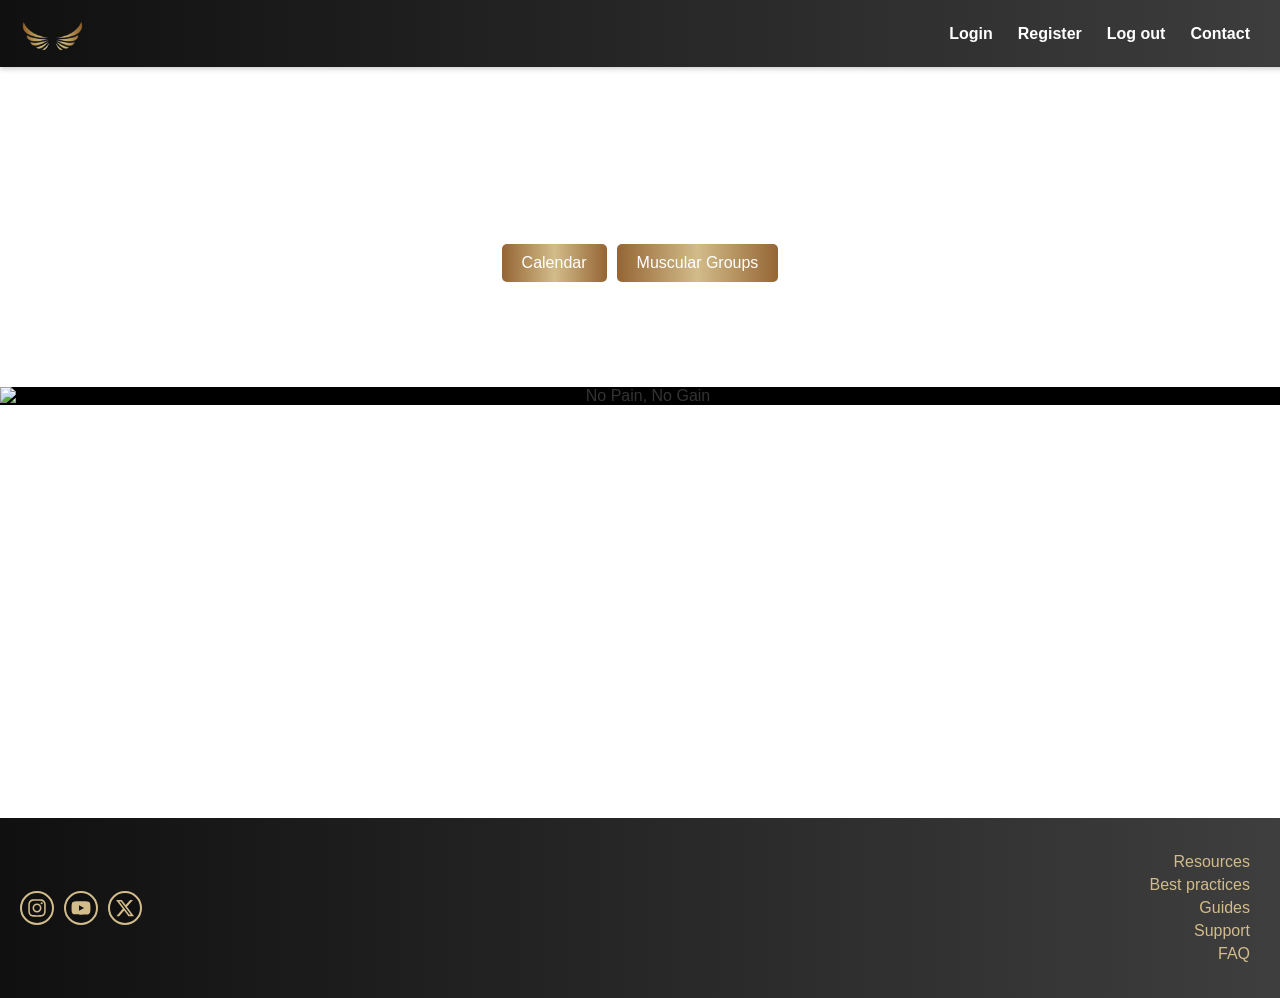
==== code/html/index.html @ fb9ef6e9 "html update" ====
<!DOCTYPE html>
<html lang="en">
<head>
    <meta charset="UTF-8">
    <meta name="viewport" content="width=device-width, initial-scale=1.0">
    <title>KnowGYM - Your Sports Agenda</title>
    <link rel="stylesheet" href="../css/style.css">
    <link rel="icon" href="../../img/logo-wings.ico" type="image/x-icon">
</head>
<body>

    <header>
        <a href="index.html">
            <!--<img src="../../img/logo-wings.png" alt="Logo">-->
            <svg xmlns="http://www.w3.org/2000/svg" xmlns:xlink="http://www.w3.org/1999/xlink" width="65" height="43" viewBox="0 0 194 128">
                <image xlink:href="[data-uri]" />
            </svg>
        </a>
        <div class="menu-toggle" onclick="toggleMenu()">
            <img src="../../img/burger-menu.svg" alt="menu" />
    
        </div>
        <ul class="nav-links">
                <!-- Si el usuario no está logeado, muestra Login y Register -->
                <li><a href="forms.html?form=login">Login</a></li>
                <li><a href="forms.html?form=register">Register</a></li>
                <!-- Si el usuario está logeado, muestra "Darse de baja" -->
                <li><a href="index.html" onclick="logoutUser()">Log out</a></li>
            </li>
            <li><a href="#">Contact</a></li>
        </ul>
        <script src="../js/menu.js"></script>
    
    </header>
    
    <section class="hero">
        <h1>KnowGYM</h1>
        <p>Your sports agenda</p>
        <div class="buttons">
            <button onclick="window.location.href='calendar.html'"">Calendar</button>
            <button onclick="window.location.href='muscle.html'">Muscular Groups</button>
        </div>
        <p id="calendar-warning" class="hidden">⚠️ Login is required to access the calendar</p>
    </section>

    <section class="image-banner">
    <picture>
        <source srcset="../../img/sentenses-movil.jpg" media="(max-width: 440px)">
        <img src="../../img/sentenses.jpg" alt="No Pain, No Gain">
    </picture>
    </section>

    <section class="why-section">
        <h2>¿Por qué hemos decidido crear esta página?</h2>
        <p>Sabemos que, para muchas personas, mantener una rutina constante y variada en el gimnasio puede ser un desafío. Falta de organización, incertidumbre sobre qué ejercicios realizar o simplemente la falta de herramientas prácticas para planificar sus entrenamientos, son problemas comunes que queríamos resolver.</p>
        <p>Con nuestra plataforma, buscamos empoderar a cada usuario para que tome el control de su propio progreso, ofreciendo una herramienta intuitiva y funcional que se adapte tanto a principiantes como a deportistas avanzados.</p>
        <p>Nuestra web no es solo una herramienta, es tu compañera en el camino hacia tus metas deportivas. Creemos en el poder de la planificación como clave para el éxito, y estamos comprometidos a ofrecerte todo lo necesario para que aproveches al máximo cada entrenamiento.</p>
        <p>Te invitamos a descubrir cómo nuestra plataforma puede marcar la diferencia en tu rutina diaria y ayudarte a llevar tu rendimiento al siguiente nivel.</p>
    </section>

    <footer>
        <!-- https://fontawesome.com -->
        <div class="social-media-links">
            <a href="https://www.instagram.com" target="_blank" class="social-icon instagram">
                <svg xmlns="http://www.w3.org/2000/svg" viewBox="0 0 448 512" class="icon">
                    <path d="M224.1 141c-63.6 0-114.9 51.3-114.9 114.9s51.3 114.9 114.9 114.9S339 319.5 339 255.9 287.7 141 224.1 141zm0 189.6c-41.1 0-74.7-33.5-74.7-74.7s33.5-74.7 74.7-74.7 74.7 33.5 74.7 74.7-33.6 74.7-74.7 74.7zm146.4-194.3c0 14.9-12 26.8-26.8 26.8-14.9 0-26.8-12-26.8-26.8s12-26.8 26.8-26.8 26.8 12 26.8 26.8zm76.1 27.2c-1.7-35.9-9.9-67.7-36.2-93.9-26.2-26.2-58-34.4-93.9-36.2-37-2.1-147.9-2.1-184.9 0-35.8 1.7-67.6 9.9-93.9 36.1s-34.4 58-36.2 93.9c-2.1 37-2.1 147.9 0 184.9 1.7 35.9 9.9 67.7 36.2 93.9s58 34.4 93.9 36.2c37 2.1 147.9 2.1 184.9 0 35.9-1.7 67.7-9.9 93.9-36.2 26.2-26.2 34.4-58 36.2-93.9 2.1-37 2.1-147.8 0-184.8zM398.8 388c-7.8 19.6-22.9 34.7-42.6 42.6-29.5 11.7-99.5 9-132.1 9s-102.7 2.6-132.1-9c-19.6-7.8-34.7-22.9-42.6-42.6-11.7-29.5-9-99.5-9-132.1s-2.6-102.7 9-132.1c7.8-19.6 22.9-34.7 42.6-42.6 29.5-11.7 99.5-9 132.1-9s102.7-2.6 132.1 9c19.6 7.8 34.7 22.9 42.6 42.6 11.7 29.5 9 99.5 9 132.1s2.7 102.7-9 132.1z"/>
                </svg>
            </a>
            <a href="https://www.youtube.com" target="_blank" class="social-icon youtube">
                <svg xmlns="http://www.w3.org/2000/svg" viewBox="0 0 576 512" class="icon">
                    <path d="M549.655 124.083c-6.281-23.781-24.844-42.375-48.625-48.656C465.78 64 288 64 288 64s-177.78 0-212.03 11.427c-23.781 6.281-42.344 24.875-48.625 48.656C16.928 161.282 16 201.458 16 256s.928 94.719 11.345 131.917c6.281 23.781 24.844 42.375 48.625 48.656C110.22 448 288 448 288 448s177.78 0 212.03-11.427c23.781-6.281 42.344-24.875 48.625-48.656C559.072 350.719 560 310.542 560 256s-.928-94.719-11.345-131.917zM232 336V176l144 80-144 80z"/>
                </svg>                
            </a>
            <a href="https://x.com/" target="_blank" class="social-icon x">
                <svg xmlns="http://www.w3.org/2000/svg" viewBox="0 0 512 512" class="icon">
                    <path d="M389.2 48h70.6L305.6 224.2 487 464H345L233.7 318.6 106.5 464H35.8L200.7 275.5 26.8 48H172.4L272.9 180.9 389.2 48zM364.4 421.8h39.1L151.1 88h-42L364.4 421.8z" />
                </svg>
                
            </a>
        </div>
        <div class="footer-links">
            <ul>
                <li><a href="#">Resources</a></li>
                <li><a href="#">Best practices</a></li>
                <li><a href="#">Guides</a></li>
                <li><a href="#">Support</a></li>
                <li><a href="#">FAQ</a></li>
            </ul>
        </div>
    </footer>
    <script src="../js/forms.js"></script>
</body>
</html>
---- code/css/style.css ----
@font-face {
    font-family: 'Neuton';
    src: url('../../fonts/Neuton/Neuton-Regular.ttf') format('truetype');
}

body {
    font-family: Arial, sans-serif;
    margin: 0;
    padding: 0;
    display: flex;
    flex-direction: column;
    min-height: 100vh;
    width: 100vw;
    background-image: url(../../low-poly-grid-haikei.svg);
    color: #333;
}

main {
    flex: 1; /* Hace que el contenido principal ocupe el espacio restante */
}

header {
    background: linear-gradient(to right, #101010, #3E3E3E);
    color: #fff;
    padding: 2.5px 2.5px;
    position: fixed;
    top: 0;
    width: 100%;
    z-index: 10;
    display: flex;
    justify-content: space-between;
    align-items: center;
    box-shadow: 0 2px 5px rgba(0, 0, 0, 0.2);
    padding: 10px 20px;

    &>div.menu-toggle {
        display: none;
        cursor: pointer;
        padding: 10px;
        background: none;
        border: none;

        &>img {
            width: 30px;
            height: 30px;
        }
    }

    &>ul.nav-links {
        display: flex;
        justify-content: flex-end;
        list-style: none;
        padding: 0;
        margin: 0;
        gap: 15px;
        margin-right: 50px;

        &>li {
            margin-left: 10px;

            &>a {
                color: #fff;
                text-decoration: none;
                font-weight: bold;
            }

            &>a:hover {
                color: #d2bc8a;
            }
        }
    }
}


section.hero {
    text-align: center;
    padding: 50px 20px;
    color: #fff;
    margin-top: 50px;
    margin-bottom: 50px;

    &>h1 {
        font-size: 2.5rem;
        margin-bottom: 10px;
    }

    &>p {
        font-size: 1.2rem;
        margin-bottom: 20px;

    }

    &>div.buttons {
        display: flex;
        justify-content: center;

        &>button {
            background: linear-gradient(to right, #956534, #d2bc8a, #956534);
            border: none;
            color: white;
            padding: 10px 20px;
            margin: 5px;
            font-size: 1rem;
            cursor: pointer;
            border-radius: 5px;
            transition: transform 0.2s, background-color 0.2s;
        }

        &>button:hover {
            transform: scale(1.1);
        }

        &>button.disabled {
            background: #444;
            opacity: 0.5;
            border-radius: 5px;
            border: 2px solid #d2bc8a;
            transform: none;
        }


    }

    &>p#calendar-warning {
        display: none;
        color: #d2bc8a;
        font-size: 0.9rem;
        text-align: center;
        position: absolute;
        left: 50%;
        transform: translateX(-50%);
        width: max-content;
    }


    /*& > div.buttons {
        & > button {
            background: linear-gradient(to right, #956534, #d2bc8a, #956534);
            border: none;
            color: white;
            padding: 10px 20px;
            margin: 5px;
            font-size: 1rem;
            cursor: pointer;
            border-radius: 5px;
        }
        & > button:hover {
            transform: scale(1.1);
        }
    }*/
}

section.image-banner {
    background: black;
    text-align: center;

    &>picture>img {
        display: block;
        margin: 0 auto;
    }
}

section.why-section {
    color: white;
    padding: 20px 20px 50px 20px;
    text-align: center;

    &>h2 {
        font-size: 2rem;
        margin-bottom: 20px;
    }

    &>p {
        font-size: 1rem;
        line-height: 1.6;
        margin-bottom: 20px;
    }
}

footer {
    background: linear-gradient(to right, #101010, #3E3E3E);
    color: #fff;
    padding: 20px;
    text-align: right;
    display: flex;
    flex-direction: row;
    justify-content: space-between;
    margin-top: auto;

    &>div.social-media-links {
        display: flex;
        gap: 10px;
        align-items: center;

        &>a.social-icon {
            display: flex;
            justify-content: center;
            align-items: center;
            width: 30px;
            height: 30px;
            border-radius: 50%;
            background-color: #101010;
            border: 2px solid #d2bc8a;
            transition: background-color 0.3s, box-shadow 0.3s;

            &>svg.icon {
                fill: #d2bc8a;
                width: 20px;
                height: 20px;
            }

            &>svg.icon:hover {
                fill: #101010;
            }
        }

        &>a.social-icon:hover {
            background-color: #d2bc8a;
            border-color: #101010;
        }
    }

    &>div.footer-links {
        display: flex;
        justify-content: right;
        flex-wrap: wrap;
        list-style: none;
        padding: 0;

        &>ul {
            list-style: none;
            padding: 0;
            margin: 10px;

            &>li {
                margin: 5px 0;

                &>a {
                    color: #d2bc8a;
                    text-decoration: none;
                }

                &>a:hover {
                    text-decoration: underline;
                }
            }
        }
    }
}

@media screen and (max-width: 440px) {
    header {
        & > div.menu-toggle {
            display: block;
            margin-right: 50px;
            cursor: pointer;
            & > img {
                filter: invert(100%);
            }
        }

        & > ul.nav-links {
            /* Ocultar con animación */
            visibility: hidden;
            opacity: 0;
            transform: translateY(-10px);
            flex-direction: column;
            position: absolute;
            top: 50px;
            right: 10px;
            background: rgba(16, 16, 16, 0.9);
            width: 180px;
            border-radius: 10px;
            box-shadow: 0 4px 6px rgba(0, 0, 0, 0.3);
            padding: 10px 0;
            transition: all 0.3s ease-in-out;
        }

        & > ul.nav-links.show {
            /* Mostrar con animación */
            visibility: visible;
            opacity: 1;
            transform: translateY(0);
            & > li{
                padding: 20px;
            }
        }
    }
}
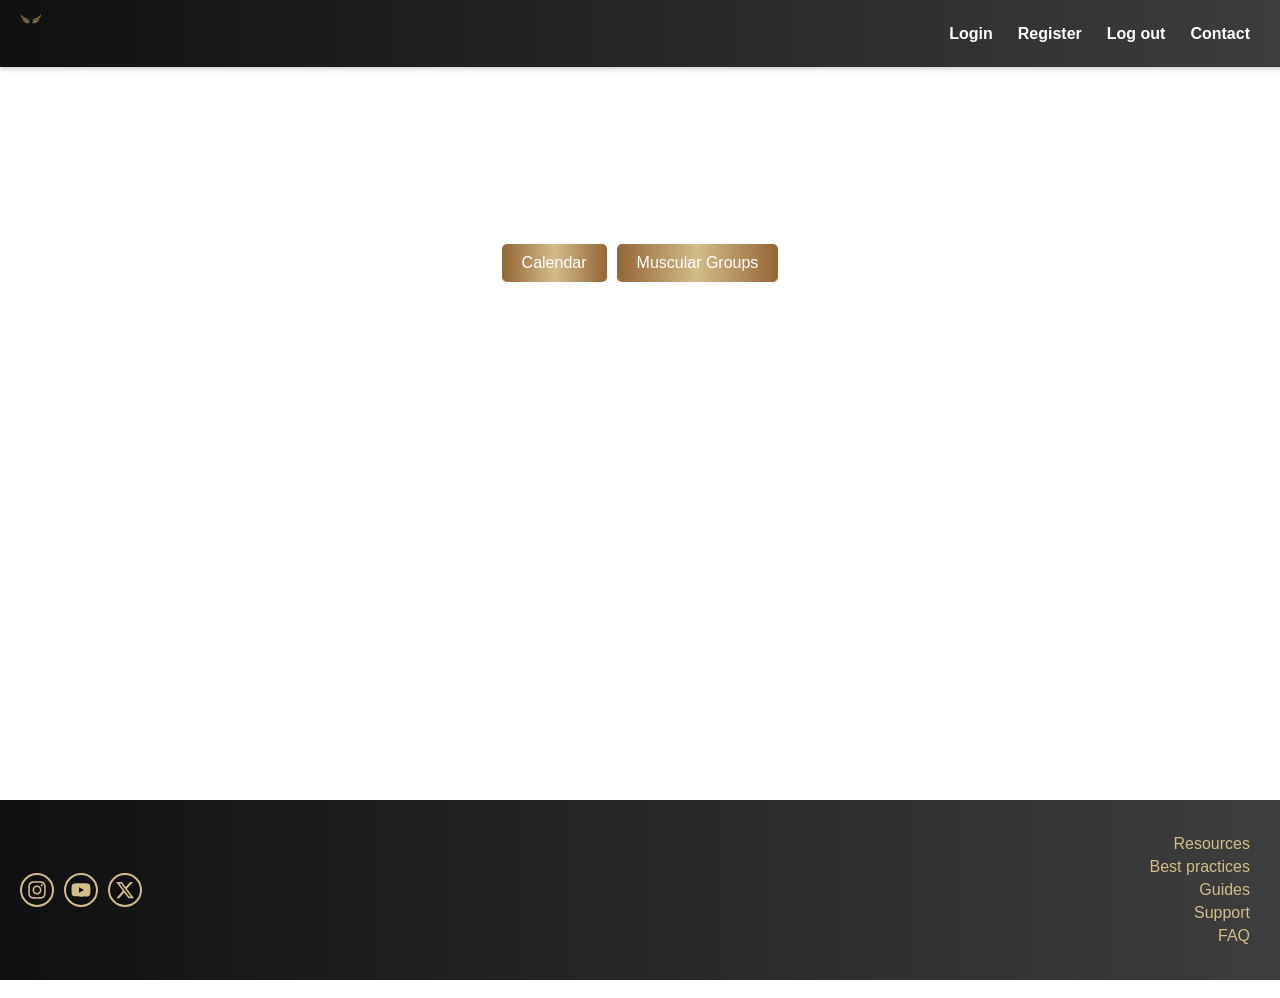
==== commit ca503853: "fixed some errors html" ====
--- a/code/html/index.html
+++ b/code/html/index.html
@@ -13,7 +13,7 @@
         <a href="index.html">
             <!--<img src="../../img/logo-wings.png" alt="Logo">-->
             <svg xmlns="http://www.w3.org/2000/svg" xmlns:xlink="http://www.w3.org/1999/xlink" width="65" height="43" viewBox="0 0 194 128">
-                <image xlink:href="[data-uri]" />
+                <image xlink:href="[data-uri]" width="65" height="43"/>
             </svg>
         </a>
         <div class="menu-toggle" onclick="toggleMenu()">
@@ -26,8 +26,7 @@
                 <li><a href="forms.html?form=register">Register</a></li>
                 <!-- Si el usuario está logeado, muestra "Darse de baja" -->
                 <li><a href="index.html" onclick="logoutUser()">Log out</a></li>
-            </li>
-            <li><a href="#">Contact</a></li>
+                <li><a href="#">Contact</a></li>
         </ul>
         <script src="../js/menu.js"></script>
     
@@ -37,7 +36,7 @@
         <h1>KnowGYM</h1>
         <p>Your sports agenda</p>
         <div class="buttons">
-            <button onclick="window.location.href='calendar.html'"">Calendar</button>
+            <button onclick="window.location.href='calendar.html'">Calendar</button>
             <button onclick="window.location.href='muscle.html'">Muscular Groups</button>
         </div>
         <p id="calendar-warning" class="hidden">⚠️ Login is required to access the calendar</p>
--- a/code/css/style.css
+++ b/code/css/style.css
@@ -4,286 +4,300 @@
 }
 
 body {
-    font-family: Arial, sans-serif;
-    margin: 0;
-    padding: 0;
-    display: flex;
-    flex-direction: column;
-    min-height: 100vh;
-    width: 100vw;
-    background-image: url(../../low-poly-grid-haikei.svg);
-    color: #333;
-}
+    font-family: Arial, sans-serif; /* Define la fuente principal del sitio */
+    margin: 0; /* Elimina el margen predeterminado del body */
+    padding: 0; /* Elimina el padding predeterminado del body */
+    display: flex; /* Usa flexbox para estructurar el contenido */
+    flex-direction: column; /* Organiza los elementos en una columna */
+    min-height: 100vh; /* Garantiza que el cuerpo tenga al menos la altura total de la pantalla */
+    width: 100vw; /* Asegura que el cuerpo ocupe todo el ancho de la pantalla */
+    background-image: url(../../low-poly-grid-haikei.svg); /* Establece una imagen de fondo */
+    color: #333; /* Define el color de texto principal en tono oscuro */
+}
+
 
 main {
     flex: 1; /* Hace que el contenido principal ocupe el espacio restante */
 }
 
 header {
-    background: linear-gradient(to right, #101010, #3E3E3E);
-    color: #fff;
-    padding: 2.5px 2.5px;
-    position: fixed;
-    top: 0;
-    width: 100%;
-    z-index: 10;
-    display: flex;
-    justify-content: space-between;
-    align-items: center;
-    box-shadow: 0 2px 5px rgba(0, 0, 0, 0.2);
-    padding: 10px 20px;
-
+    background: linear-gradient(to right, #101010, #3E3E3E); /* Fondo con degradado oscuro */
+    color: #fff; /* Color de texto blanco */
+    padding: 2.5px 2.5px; /* Espaciado inicial, sobrescrito más adelante */
+    position: fixed; /* Fija el header en la parte superior */
+    top: 0; /* Lo mantiene en la parte superior de la pantalla */
+    width: 100%; /* Ocupa todo el ancho */
+    z-index: 10; /* Asegura que el header esté por encima de otros elementos */
+    display: flex; /* Usa flexbox para alinear los elementos */
+    justify-content: space-between; /* Separa los elementos a los extremos */
+    align-items: center; /* Centra verticalmente los elementos */
+    box-shadow: 0 2px 5px rgba(0, 0, 0, 0.2); /* Añade sombra para resaltar el header */
+    padding: 10px 20px; /* Define el padding definitivo */
+    
+    /* Botón de menú para dispositivos pequeños (oculto por defecto) */
     &>div.menu-toggle {
-        display: none;
-        cursor: pointer;
+        display: none; /* Se mostrará solo en dispositivos móviles */
+        cursor: pointer; /* Cambia el cursor al puntero */
         padding: 10px;
         background: none;
         border: none;
 
         &>img {
-            width: 30px;
+            width: 30px; /* Tamaño del icono del menú */
             height: 30px;
         }
     }
 
+    /* Lista de navegación */
     &>ul.nav-links {
-        display: flex;
-        justify-content: flex-end;
-        list-style: none;
+        display: flex; /* Elementos alineados en fila */
+        justify-content: flex-end; /* Alineación a la derecha */
+        list-style: none; /* Elimina los estilos predeterminados de lista */
         padding: 0;
         margin: 0;
-        gap: 15px;
-        margin-right: 50px;
-
+        gap: 15px; /* Espaciado entre elementos */
+        margin-right: 50px; /* Margen derecho para separación */
+        
+        /* Elementos de la lista */
         &>li {
             margin-left: 10px;
 
+            /* Enlaces dentro de la lista */
             &>a {
-                color: #fff;
-                text-decoration: none;
-                font-weight: bold;
+                color: #fff; /* Texto en blanco */
+                text-decoration: none; /* Elimina el subrayado */
+                font-weight: bold; /* Hace que el texto sea más grueso */
             }
 
             &>a:hover {
-                color: #d2bc8a;
-            }
-        }
-    }
-}
+                color: #d2bc8a; /* Color dorado al pasar el cursor */
+            }
+        }
+    }
+}
+
 
 
 section.hero {
-    text-align: center;
-    padding: 50px 20px;
-    color: #fff;
-    margin-top: 50px;
-    margin-bottom: 50px;
-
+    text-align: center; /* Centra el texto dentro de la sección */
+    padding: 50px 20px; /* Espaciado interno */
+    color: #fff; /* Texto en color blanco */
+    margin-top: 50px; /* Margen superior para separación */
+    margin-bottom: 50px; /* Margen inferior para separación */
+
+    /* Estilos para el título principal */
     &>h1 {
-        font-size: 2.5rem;
-        margin-bottom: 10px;
-    }
-
+        font-size: 2.5rem; /* Tamaño de fuente grande */
+        margin-bottom: 10px; /* Espacio debajo del título */
+    }
+
+    /* Estilos para los párrafos */
     &>p {
-        font-size: 1.2rem;
-        margin-bottom: 20px;
-
-    }
-
+        font-size: 1.2rem; /* Tamaño de fuente mediano */
+        margin-bottom: 20px; /* Espacio debajo del párrafo */
+    }
+
+    /* Contenedor de los botones */
     &>div.buttons {
-        display: flex;
-        justify-content: center;
-
+        display: flex; /* Usa flexbox para alinear los botones */
+        justify-content: center; /* Centra los botones horizontalmente */
+
+        /* Estilos para los botones */
         &>button {
-            background: linear-gradient(to right, #956534, #d2bc8a, #956534);
-            border: none;
-            color: white;
-            padding: 10px 20px;
-            margin: 5px;
-            font-size: 1rem;
-            cursor: pointer;
-            border-radius: 5px;
-            transition: transform 0.2s, background-color 0.2s;
-        }
-
+            background: linear-gradient(to right, #956534, #d2bc8a, #956534); /* Degradado dorado */
+            border: none; /* Elimina el borde */
+            color: white; /* Texto en blanco */
+            padding: 10px 20px; /* Espaciado interno */
+            margin: 5px; /* Espaciado entre botones */
+            font-size: 1rem; /* Tamaño del texto */
+            cursor: pointer; /* Cambia el cursor a puntero */
+            border-radius: 5px; /* Bordes redondeados */
+            transition: transform 0.2s, background-color 0.2s; /* Animación suave */
+        }
+
+        /* Efecto al pasar el cursor por los botones */
         &>button:hover {
-            transform: scale(1.1);
-        }
-
+            transform: scale(1.1); /* Aumenta el tamaño ligeramente */
+        }
+
+        /* Estilos para botones deshabilitados */
         &>button.disabled {
-            background: #444;
-            opacity: 0.5;
-            border-radius: 5px;
-            border: 2px solid #d2bc8a;
-            transform: none;
-        }
-
-
-    }
-
+            background: #444; /* Fondo gris oscuro */
+            opacity: 0.5; /* Reduce la opacidad */
+            border-radius: 5px; /* Bordes redondeados */
+            border: 2px solid #d2bc8a; /* Borde dorado */
+            transform: none; /* Sin efecto de escala */
+        }
+    }
+
+    /* Mensaje de advertencia del calendario */
     &>p#calendar-warning {
-        display: none;
-        color: #d2bc8a;
-        font-size: 0.9rem;
-        text-align: center;
-        position: absolute;
-        left: 50%;
-        transform: translateX(-50%);
-        width: max-content;
-    }
-
-
-    /*& > div.buttons {
-        & > button {
-            background: linear-gradient(to right, #956534, #d2bc8a, #956534);
-            border: none;
-            color: white;
-            padding: 10px 20px;
-            margin: 5px;
-            font-size: 1rem;
-            cursor: pointer;
-            border-radius: 5px;
-        }
-        & > button:hover {
-            transform: scale(1.1);
-        }
-    }*/
-}
+        display: none; /* Oculto por defecto */
+        color: #d2bc8a; /* Color dorado */
+        font-size: 0.9rem; /* Tamaño de fuente pequeño */
+        text-align: center; /* Centra el texto */
+        position: absolute; /* Posición absoluta */
+        left: 50%; /* Centrado horizontal */
+        transform: translateX(-50%); /* Ajuste para centrar */
+        width: max-content; /* Ancho mínimo requerido */
+    }
+}
+
 
 section.image-banner {
-    background: black;
-    text-align: center;
-
+    background: black; /* Fondo negro para la sección */
+    text-align: center; /* Centra el contenido horizontalmente */
+
+    /* Estilos para la imagen dentro de picture */
     &>picture>img {
-        display: block;
-        margin: 0 auto;
-    }
-}
+        display: block; /* Evita el espacio extra debajo de la imagen */
+        margin: 0 auto; /* Centra la imagen horizontalmente */
+    }
+}
+
 
 section.why-section {
-    color: white;
-    padding: 20px 20px 50px 20px;
-    text-align: center;
-
+    color: white; /* Texto en color blanco para mayor contraste */
+    padding: 20px 20px 50px 20px; /* Espaciado interno para mayor separación del contenido */
+    text-align: center; /* Centra el contenido dentro de la sección */
+
+    /* Estilos para el título */
     &>h2 {
-        font-size: 2rem;
-        margin-bottom: 20px;
-    }
-
+        font-size: 2rem; /* Tamaño grande para destacar el título */
+        margin-bottom: 20px; /* Espaciado inferior para separación del contenido */
+    }
+
+    /* Estilos para los párrafos */
     &>p {
-        font-size: 1rem;
-        line-height: 1.6;
-        margin-bottom: 20px;
-    }
-}
+        font-size: 1rem; /* Tamaño de fuente estándar para el texto */
+        line-height: 1.6; /* Espaciado entre líneas para mejorar la legibilidad */
+        margin-bottom: 20px; /* Espaciado inferior para separación entre párrafos */
+    }
+}
+
 
 footer {
-    background: linear-gradient(to right, #101010, #3E3E3E);
-    color: #fff;
-    padding: 20px;
-    text-align: right;
-    display: flex;
-    flex-direction: row;
-    justify-content: space-between;
-    margin-top: auto;
-
+    background: linear-gradient(to right, #101010, #3E3E3E); /* Fondo con degradado oscuro */
+    color: #fff; /* Color del texto en blanco para contraste */
+    padding: 20px; /* Espaciado interno para separación del contenido */
+    text-align: right; /* Alineación del texto hacia la derecha */
+    display: flex; /* Uso de flexbox para estructurar el footer */
+    flex-direction: row; /* Elementos alineados en fila */
+    justify-content: space-between; /* Distribuye los elementos a los extremos */
+    margin-top: auto; /* Mantiene el footer en la parte inferior de la página */
+
+    /* Estilos para la sección de redes sociales */
     &>div.social-media-links {
-        display: flex;
-        gap: 10px;
-        align-items: center;
-
+        display: flex; /* Alinea los íconos de redes sociales en fila */
+        gap: 10px; /* Espaciado entre los íconos */
+        align-items: center; /* Centra los íconos verticalmente */
+
+        /* Estilos para cada ícono de red social */
         &>a.social-icon {
-            display: flex;
+            display: flex; /* Permite centrar el contenido dentro del círculo */
             justify-content: center;
             align-items: center;
             width: 30px;
             height: 30px;
-            border-radius: 50%;
-            background-color: #101010;
-            border: 2px solid #d2bc8a;
-            transition: background-color 0.3s, box-shadow 0.3s;
-
+            border-radius: 50%; /* Hace que el fondo sea circular */
+            background-color: #101010; /* Color de fondo predeterminado */
+            border: 2px solid #d2bc8a; /* Borde con color dorado */
+            transition: background-color 0.3s, box-shadow 0.3s; /* Transición suave */
+
+            /* Estilos para los íconos SVG dentro de los botones */
             &>svg.icon {
-                fill: #d2bc8a;
+                fill: #d2bc8a; /* Color dorado para los íconos */
                 width: 20px;
                 height: 20px;
             }
 
             &>svg.icon:hover {
-                fill: #101010;
-            }
-        }
-
+                fill: #101010; /* Cambia de color al pasar el cursor */
+            }
+        }
+
+        /* Cambia el color de fondo y borde al pasar el cursor */
         &>a.social-icon:hover {
             background-color: #d2bc8a;
             border-color: #101010;
         }
     }
 
+    /* Estilos para la sección de enlaces del footer */
     &>div.footer-links {
-        display: flex;
-        justify-content: right;
-        flex-wrap: wrap;
-        list-style: none;
+        display: flex; /* Alinea los enlaces en fila */
+        justify-content: right; /* Alinea los enlaces a la derecha */
+        flex-wrap: wrap; /* Permite que los enlaces se acomoden si no caben en una fila */
+        list-style: none; /* Elimina los estilos de lista predeterminados */
         padding: 0;
 
+        /* Contenedor de listas de enlaces */
         &>ul {
-            list-style: none;
+            list-style: none; /* Elimina los estilos de lista */
             padding: 0;
-            margin: 10px;
-
+            margin: 10px; /* Espaciado alrededor de cada lista */
+
+            /* Estilos para los elementos de la lista */
             &>li {
-                margin: 5px 0;
-
+                margin: 5px 0; /* Espaciado entre elementos */
+
+                /* Estilos para los enlaces */
                 &>a {
-                    color: #d2bc8a;
-                    text-decoration: none;
+                    color: #d2bc8a; /* Color dorado para los enlaces */
+                    text-decoration: none; /* Elimina el subrayado */
                 }
 
                 &>a:hover {
-                    text-decoration: underline;
+                    text-decoration: underline; /* Agrega subrayado al pasar el cursor */
                 }
             }
         }
     }
 }
+
 
 @media screen and (max-width: 440px) {
     header {
+        /* Estilos para el botón del menú en pantallas pequeñas */
         & > div.menu-toggle {
-            display: block;
-            margin-right: 50px;
-            cursor: pointer;
+            display: block; /* Muestra el botón del menú en pantallas pequeñas */
+            margin-right: 50px; /* Agrega margen a la derecha */
+            cursor: pointer; /* Cambia el cursor a puntero */
+            
             & > img {
-                filter: invert(100%);
-            }
-        }
-
+                filter: invert(100%); /* Invierte los colores de la imagen (blanco sobre negro) */
+            }
+        }
+
+        /* Estilos para la lista de navegación */
         & > ul.nav-links {
-            /* Ocultar con animación */
-            visibility: hidden;
-            opacity: 0;
-            transform: translateY(-10px);
-            flex-direction: column;
-            position: absolute;
-            top: 50px;
-            right: 10px;
-            background: rgba(16, 16, 16, 0.9);
-            width: 180px;
-            border-radius: 10px;
-            box-shadow: 0 4px 6px rgba(0, 0, 0, 0.3);
-            padding: 10px 0;
-            transition: all 0.3s ease-in-out;
-        }
-
+            /* Ocultar el menú inicialmente con animación */
+            visibility: hidden; /* Hace que el menú sea invisible */
+            opacity: 0; /* Hace que el menú sea completamente transparente */
+            transform: translateY(-10px); /* Mueve el menú ligeramente hacia arriba */
+            flex-direction: column; /* Coloca los elementos en columna */
+            position: absolute; /* Posiciona el menú fuera del flujo normal del documento */
+            top: 50px; /* Ubica el menú 50px debajo del header */
+            right: 10px; /* Alinea el menú hacia la derecha */
+            background: rgba(16, 16, 16, 0.9); /* Fondo oscuro semi-transparente */
+            width: 180px; /* Establece el ancho del menú */
+            border-radius: 10px; /* Bordes redondeados */
+            box-shadow: 0 4px 6px rgba(0, 0, 0, 0.3); /* Sombra para darle profundidad */
+            padding: 10px 0; /* Espaciado interno */
+            transition: all 0.3s ease-in-out; /* Transición suave para la aparición y desaparición */
+        }
+
+        /* Estilos para mostrar la lista de navegación cuando se activa el botón */
         & > ul.nav-links.show {
-            /* Mostrar con animación */
-            visibility: visible;
-            opacity: 1;
-            transform: translateY(0);
-            & > li{
-                padding: 20px;
-            }
-        }
-    }
-}
+            /* Mostrar el menú con animación */
+            visibility: visible; /* Hace que el menú sea visible */
+            opacity: 1; /* Hace que el menú sea completamente opaco */
+            transform: translateY(0); /* Restablece la posición original */
+            
+            & > li {
+                padding: 20px; /* Agrega espaciado entre los elementos de la lista */
+            }
+        }
+    }
+}
+
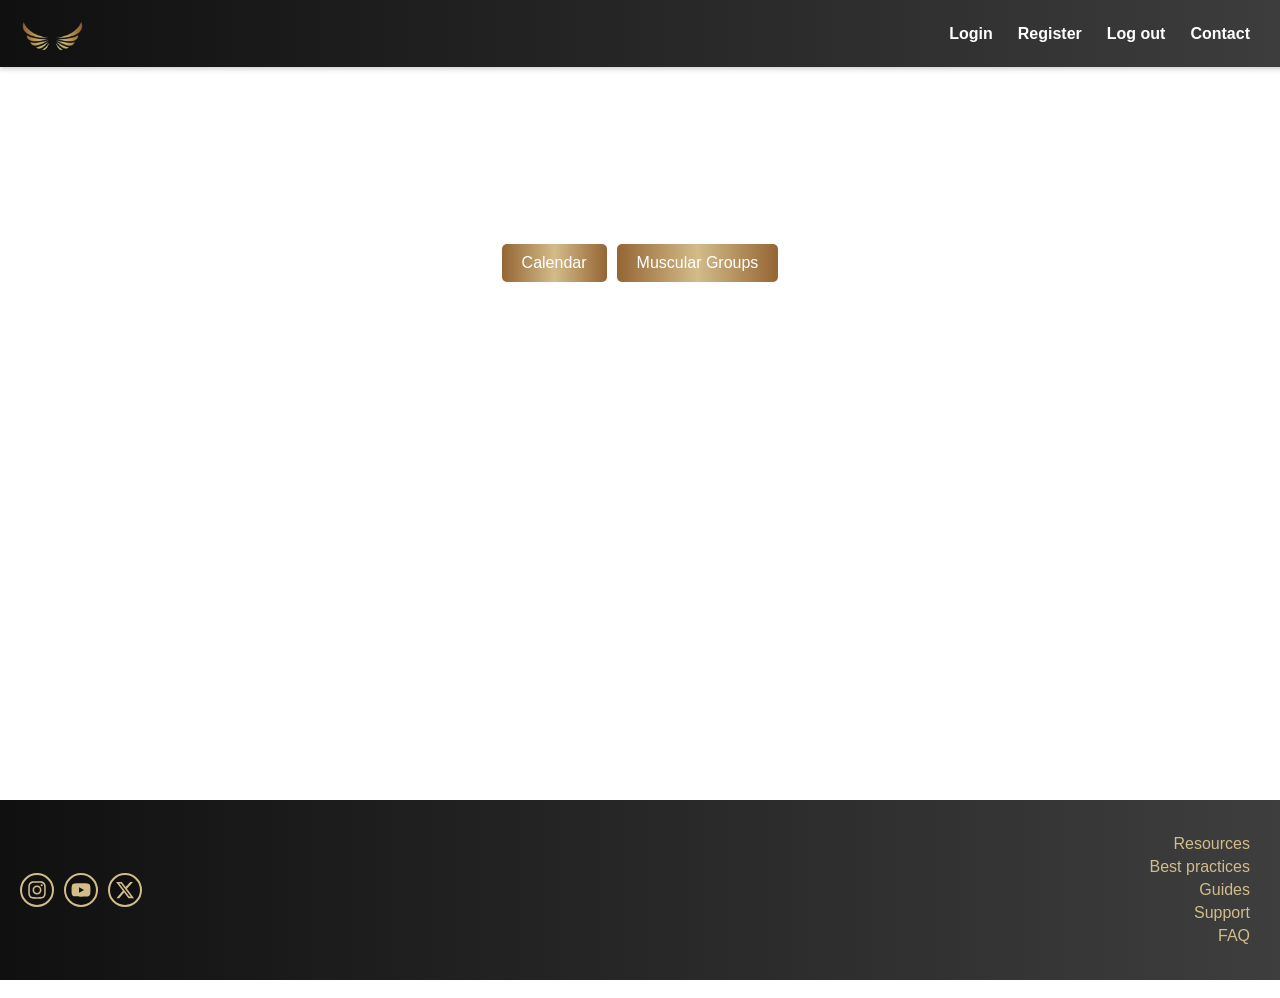
==== commit 3e76749a: "update usability" ====
--- a/code/html/index.html
+++ b/code/html/index.html
@@ -12,8 +12,8 @@
     <header>
         <a href="index.html">
             <!--<img src="../../img/logo-wings.png" alt="Logo">-->
-            <svg xmlns="http://www.w3.org/2000/svg" xmlns:xlink="http://www.w3.org/1999/xlink" width="65" height="43" viewBox="0 0 194 128">
-                <image xlink:href="[data-uri]" width="65" height="43"/>
+            <svg xmlns="http://www.w3.org/2000/svg" xmlns:xlink="http://www.w3.org/1999/xlink" width="65" height="43" viewBox="0 0 194 128" alt="logo-knowgym">
+                <image xlink:href="[data-uri]" />
             </svg>
         </a>
         <div class="menu-toggle" onclick="toggleMenu()">
@@ -26,7 +26,7 @@
                 <li><a href="forms.html?form=register">Register</a></li>
                 <!-- Si el usuario está logeado, muestra "Darse de baja" -->
                 <li><a href="index.html" onclick="logoutUser()">Log out</a></li>
-                <li><a href="#">Contact</a></li>
+            <li><a href="#">Contact</a></li>
         </ul>
         <script src="../js/menu.js"></script>
     
@@ -61,17 +61,17 @@
         <!-- https://fontawesome.com -->
         <div class="social-media-links">
             <a href="https://www.instagram.com" target="_blank" class="social-icon instagram">
-                <svg xmlns="http://www.w3.org/2000/svg" viewBox="0 0 448 512" class="icon">
+                <svg xmlns="http://www.w3.org/2000/svg" viewBox="0 0 448 512" class="icon" alt="logo-ig">
                     <path d="M224.1 141c-63.6 0-114.9 51.3-114.9 114.9s51.3 114.9 114.9 114.9S339 319.5 339 255.9 287.7 141 224.1 141zm0 189.6c-41.1 0-74.7-33.5-74.7-74.7s33.5-74.7 74.7-74.7 74.7 33.5 74.7 74.7-33.6 74.7-74.7 74.7zm146.4-194.3c0 14.9-12 26.8-26.8 26.8-14.9 0-26.8-12-26.8-26.8s12-26.8 26.8-26.8 26.8 12 26.8 26.8zm76.1 27.2c-1.7-35.9-9.9-67.7-36.2-93.9-26.2-26.2-58-34.4-93.9-36.2-37-2.1-147.9-2.1-184.9 0-35.8 1.7-67.6 9.9-93.9 36.1s-34.4 58-36.2 93.9c-2.1 37-2.1 147.9 0 184.9 1.7 35.9 9.9 67.7 36.2 93.9s58 34.4 93.9 36.2c37 2.1 147.9 2.1 184.9 0 35.9-1.7 67.7-9.9 93.9-36.2 26.2-26.2 34.4-58 36.2-93.9 2.1-37 2.1-147.8 0-184.8zM398.8 388c-7.8 19.6-22.9 34.7-42.6 42.6-29.5 11.7-99.5 9-132.1 9s-102.7 2.6-132.1-9c-19.6-7.8-34.7-22.9-42.6-42.6-11.7-29.5-9-99.5-9-132.1s-2.6-102.7 9-132.1c7.8-19.6 22.9-34.7 42.6-42.6 29.5-11.7 99.5-9 132.1-9s102.7-2.6 132.1 9c19.6 7.8 34.7 22.9 42.6 42.6 11.7 29.5 9 99.5 9 132.1s2.7 102.7-9 132.1z"/>
                 </svg>
             </a>
             <a href="https://www.youtube.com" target="_blank" class="social-icon youtube">
-                <svg xmlns="http://www.w3.org/2000/svg" viewBox="0 0 576 512" class="icon">
+                <svg xmlns="http://www.w3.org/2000/svg" viewBox="0 0 576 512" class="icon" alt="logo-yt">
                     <path d="M549.655 124.083c-6.281-23.781-24.844-42.375-48.625-48.656C465.78 64 288 64 288 64s-177.78 0-212.03 11.427c-23.781 6.281-42.344 24.875-48.625 48.656C16.928 161.282 16 201.458 16 256s.928 94.719 11.345 131.917c6.281 23.781 24.844 42.375 48.625 48.656C110.22 448 288 448 288 448s177.78 0 212.03-11.427c23.781-6.281 42.344-24.875 48.625-48.656C559.072 350.719 560 310.542 560 256s-.928-94.719-11.345-131.917zM232 336V176l144 80-144 80z"/>
                 </svg>                
             </a>
             <a href="https://x.com/" target="_blank" class="social-icon x">
-                <svg xmlns="http://www.w3.org/2000/svg" viewBox="0 0 512 512" class="icon">
+                <svg xmlns="http://www.w3.org/2000/svg" viewBox="0 0 512 512" class="icon" alt="logo-x">
                     <path d="M389.2 48h70.6L305.6 224.2 487 464H345L233.7 318.6 106.5 464H35.8L200.7 275.5 26.8 48H172.4L272.9 180.9 389.2 48zM364.4 421.8h39.1L151.1 88h-42L364.4 421.8z" />
                 </svg>
                 
